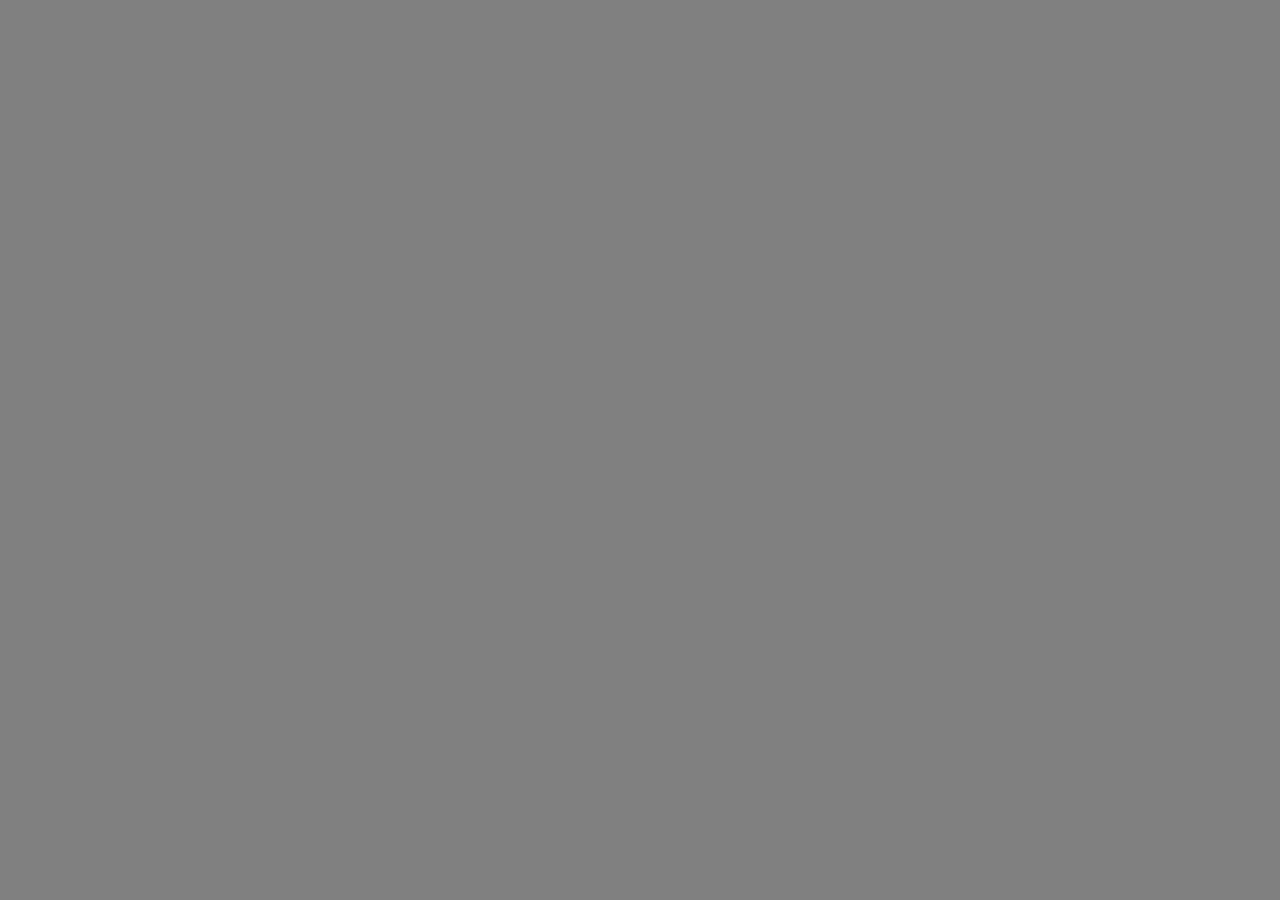
==== Ejercicio03/index.html @ 41e3c0d0 "class hoy" ====
<!DOCTYPE html>
<html lang="es_PE">
<head>
    <meta charset="UTF-8">
    <meta name="viewport" content="width=device-width, initial-scale=1.0">
    <title>Document</title>
    <link rel="stylesheet" href="./style.css">
</head>
<body>
    
</body>
</html>
---- Ejercicio03/style.css ----
body{
    background: grey;
}
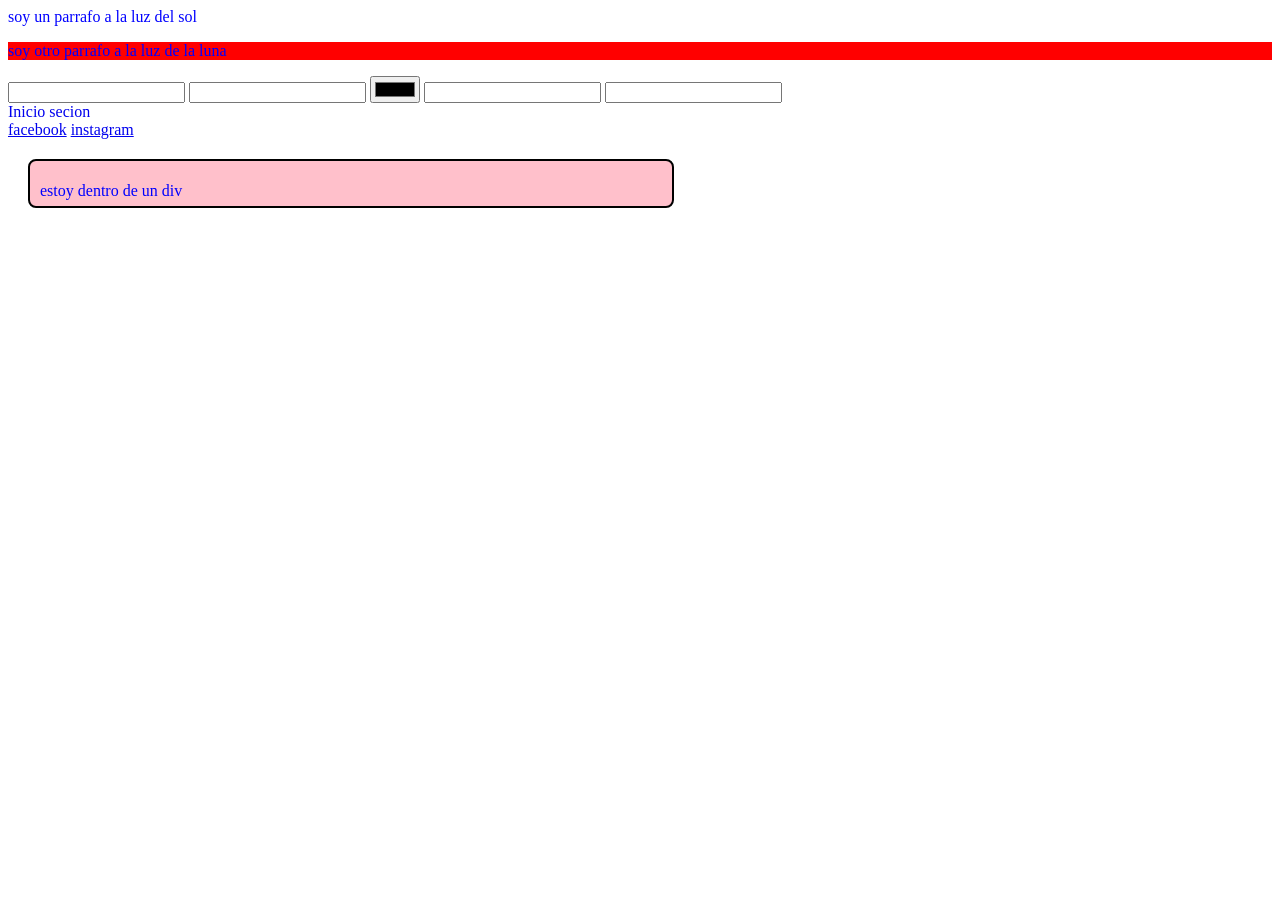
==== commit b542852a: "clase03" ====
--- a/Ejercicio03/index.html
+++ b/Ejercicio03/index.html
@@ -1,12 +1,27 @@
-<!DOCTYPE html>
-<html lang="es_PE">
-<head>
-    <meta charset="UTF-8">
-    <meta name="viewport" content="width=device-width, initial-scale=1.0">
-    <title>Document</title>
-    <link rel="stylesheet" href="./style.css">
-</head>
-<body>
-    
-</body>
+  <link rel="stylesheet" href="./style.css">
+  </head>
+  <body>
+    <p>soy un parrafo a la luz del sol</p>
+    <p class="boton">soy otro parrafo a la luz de la luna</p>
+    <input type="text">
+    <input type="number">
+    <input type="color">
+    <input type="email">
+    <input type="password">
+    <nav>
+      <a href="#">Inicio secion</a>
+    </nav>
+    <a href="https://facebook.com">facebook</a>
+    <a href="https://instagram.com">instagram</a>
+
+    <!--MODELO DE CAJA-->
+    <div>
+      <p>estoy dentro de un div</p>
+    </div>
+
+    <!-- para asociar un script externo tenemos que hacerlo al fina del contenido o depsues de todo el contenido 
+    de mi pagina-->
+    <script src="./script.js"></script>
+
+  </body>
 </html>
--- a/Ejercicio03/style.css
+++ b/Ejercicio03/style.css
@@ -1,3 +1,43 @@
 body{
-    background: grey;
+    background: rgb(red
+    );
+/*selectores basicos*/
+/*por etiqueta*/
+
+body {
+    background: #FFFDD0; /*color crema para todo el fondo de la pagina*/
+}
+
+p{
+    color:blue; /*esta propiedad es para darle color al contenido*/
+}
+.boton{
+    background: red;
+}
+/* por atributo*/
+input[type="text"]{
+    color: brown;
+}
+/*combinado: hijo directo*/
+nav > a{
+    text-decoration: none; /* propiedad para quitar el subrarado de las etiquetas a */
+}
+
+/* MODELO DE CAJA*/
+div {
+    background: pink;
+    width: 50%; /*ancho del elemento*/
+    height: 40px; /*alto del elemento*/
+
+    /* padding se usa para el espacio que debe tener el contenido dentro de la caja*/
+    padding-top: 5px;
+    padding-left: 10px;
+
+    /*padding :5px; esto le dara 5 pixeles a los 4 lados del padding */
+    border-radius: 8px; /*esquinas redondeadas*/
+    border: 2px solid black; /**/
+
+    margin: 20px;
+    
+    }
 }
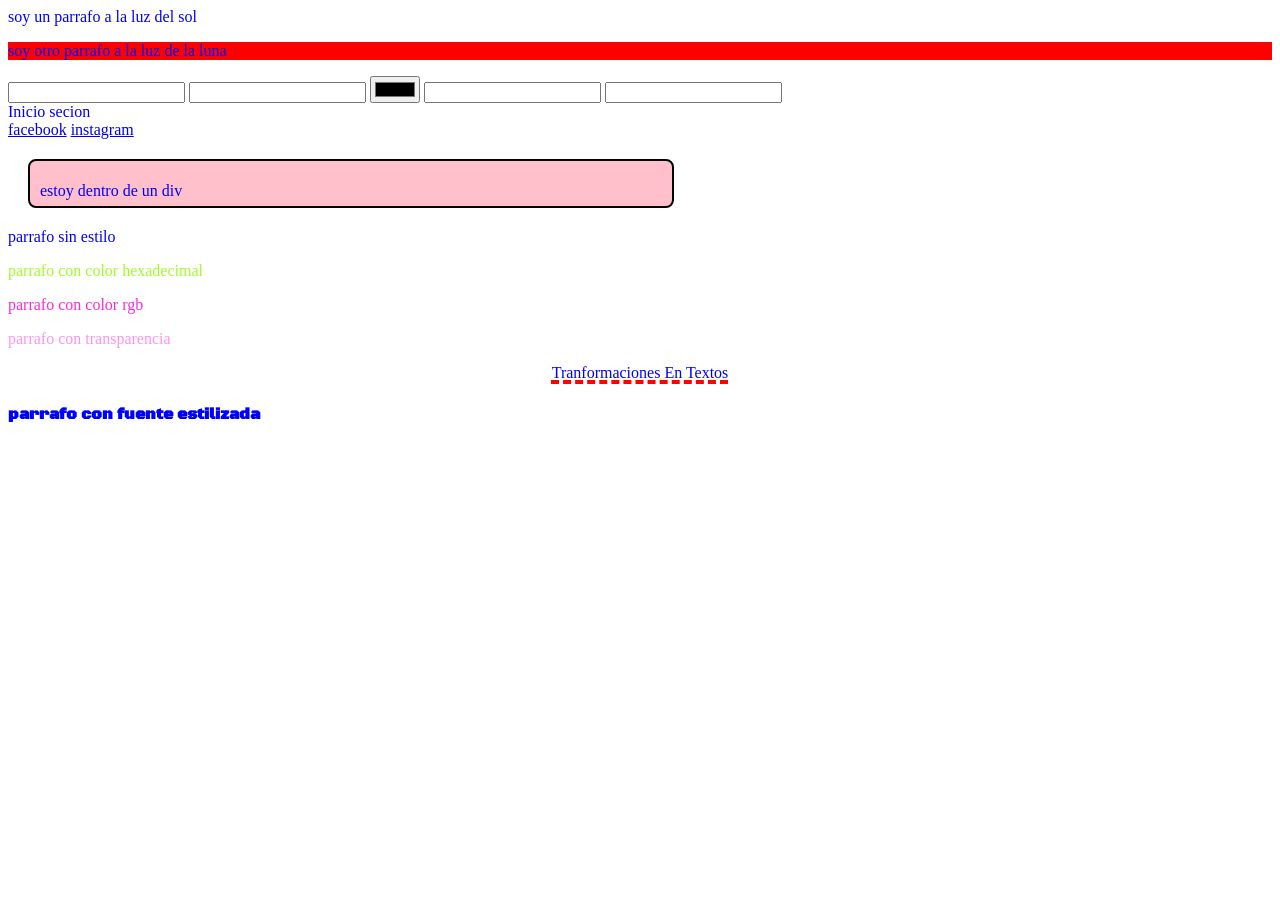
==== commit 3d527251: "clase 21/26" ====
--- a/Ejercicio03/index.html
+++ b/Ejercicio03/index.html
@@ -1,5 +1,8 @@
   <link rel="stylesheet" href="./style.css">
   </head>
+      <link rel="preconnect" href="https://fonts.googleapis.com">
+      <link rel="preconnect" href="https://fonts.gstatic.com" crossorigin>
+      <link href="https://fonts.googleapis.com/css2?family=Black+Ops+One&display=swap" rel="stylesheet">
   <body>
     <p>soy un parrafo a la luz del sol</p>
     <p class="boton">soy otro parrafo a la luz de la luna</p>
@@ -19,8 +22,16 @@
       <p>estoy dentro de un div</p>
     </div>
 
-    <!-- para asociar un script externo tenemos que hacerlo al fina del contenido o depsues de todo el contenido 
-    de mi pagina-->
+     <!-- COLORES, FUENTES Y TEXTO-->
+    <p>parrafo sin estilo</p> 
+    <p class="color-hexa">parrafo con color hexadecimal</p>
+    <p class="color-rgb">parrafo con color rgb</p>
+    <p class="color-trans">parrafo con transparencia</p>
+    <p class="text-transfor">tranformaciones en textos</p> 
+
+    <p class="fuente-estilizada">parrafo con fuente estilizada</p>
+    <!--para asociar un script externo tenemos que hacerlo al 
+    final o despues de todo el contenido de mi pagina-->
     <script src="./script.js"></script>
 
   </body>
--- a/Ejercicio03/style.css
+++ b/Ejercicio03/style.css
@@ -40,4 +40,32 @@
     margin: 20px;
     
     }
-}+}
+ /*COLORES. FUENTE Y ESTILO*/
+ /*COLORES*/
+ .color-hexa{
+   color: #a3fb2b;
+ }
+ .color-rgb{
+   color:rgb(251,43,217); /*cada valor se relaciona posicionalmente a las letras y sus 
+   valores van del 0-255*/
+ }
+ .color-trans{
+   color:rgba(251,43,217,0.5);
+ }
+
+ /*FUENTE*/
+ .fuente-estilizada{
+   font-family:'Black Ops One',Verdana, sans-serif;
+   font-size: 1em; /*tamaño a la fuente, 1 em equivale a 12px*/
+   font-weight: 900; /*especificar el grosor de la linea de la fuente sus valores van de 
+   del 100-900 se relaciona con el estilo negrita siendo 900 ms negrita y 100 la linea mas delgada*/
+   line-height: 2;/*espacios entre lineas*/
+
+ }
+ .text-transfor{
+    text-align: center;
+    text-decoration:4px  underline dashed red;
+    text-transform: capitalize; /*tenermos las propiedades uppercase(mayuscula) lower case(minuscula)*/
+
+ }
